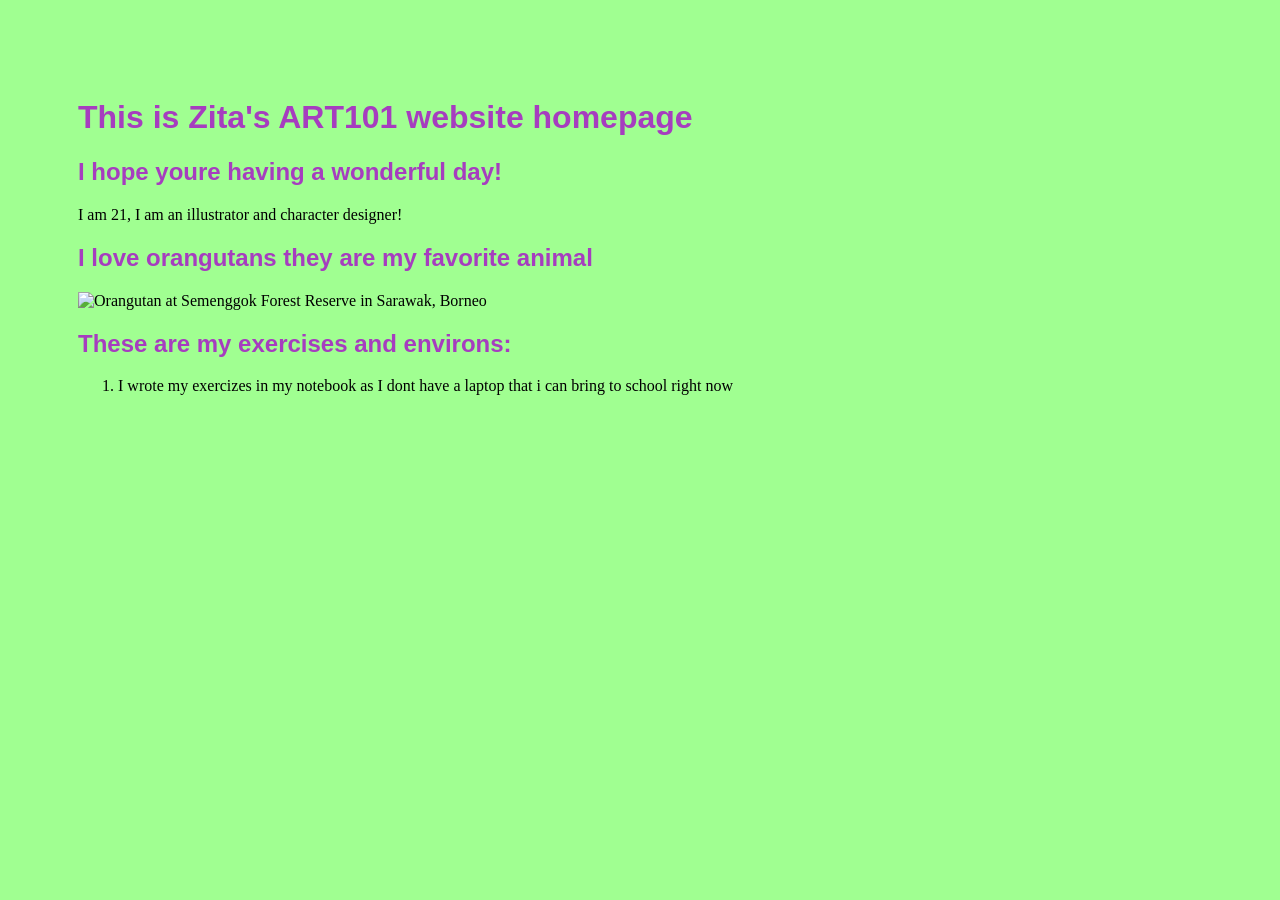
==== index.html @ 150017ed "update" ====
<!doctype html>
<html lang="en">
<head>
    <meta charset="utf-8">
    <title>Zita's ART101 Homepage</title>
    <link href="site.css" rel="stylesheet" type="text/css">
</head>
<body>

    <h1>This is Zita's ART101 website homepage</h1>
    <h2>I hope youre having a wonderful day!</h2>
<p>
   I am 21, I am an illustrator and character designer!
</p>
<h2>I love orangutans they are my favorite animal</h2>
<img src="https://upload.wikimedia.org/wikipedia/commons/b/be/Orang_Utan%2C_Semenggok_Forest_Reserve%2C_Sarawak%2C_Borneo%2C_Malaysia.JPG" alt="Orangutan at Semenggok Forest Reserve in Sarawak, Borneo">
<h2>These are my exercises and environs:</h2>
<ol>
    <li>I wrote my exercizes in my notebook as I dont have a laptop that i can bring to school right now</li>

</ol>
</body>
</html>
---- site.css ----
body {
    background: #A0FF91;
    padding: 70px;
}
h1,
h2,
h3 {
    color: #A63DBF;
    font-family: sans-serif;
}
img {
    width: 200px;
}
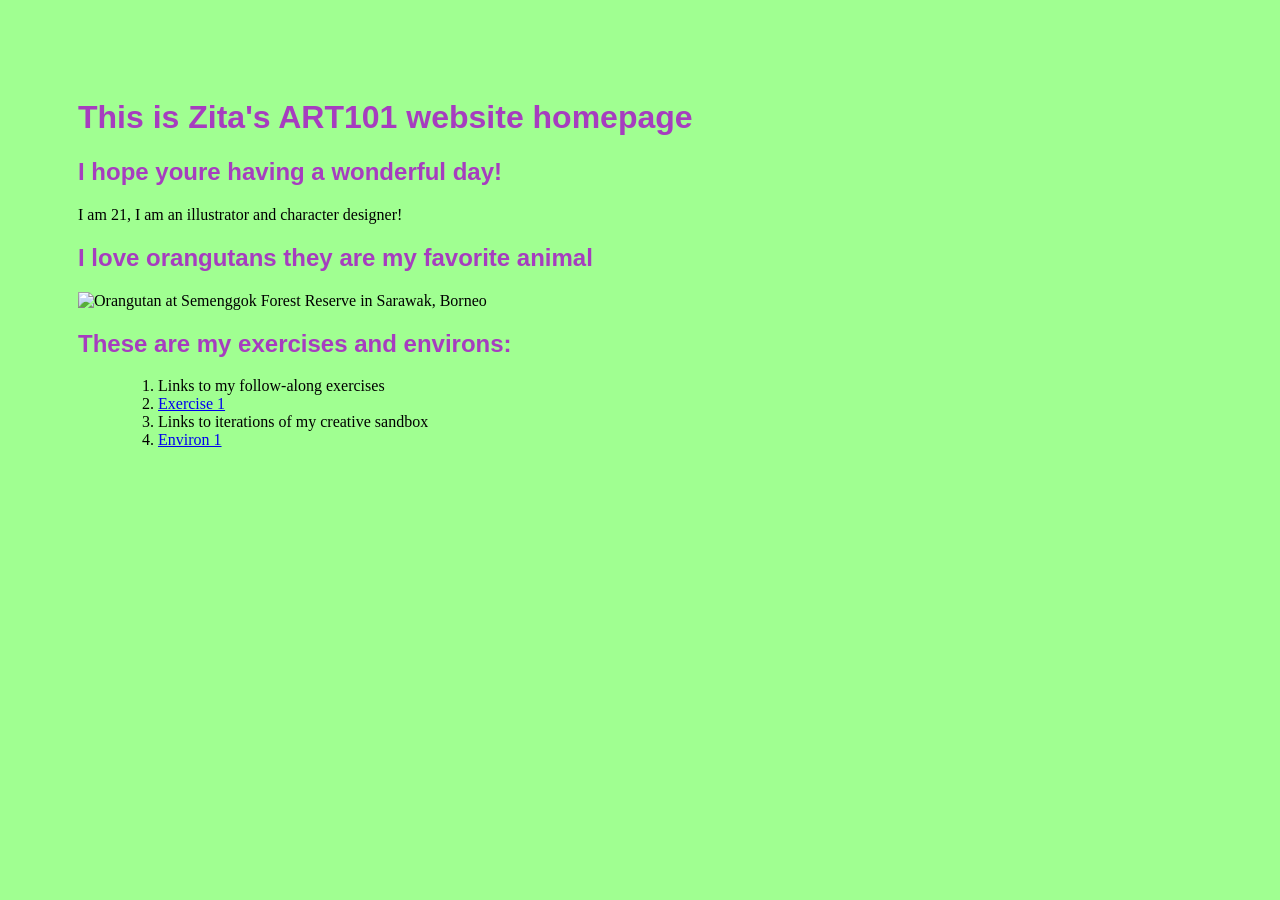
==== commit 75a00b7c: "boo" ====
--- a/index.html
+++ b/index.html
@@ -16,8 +16,12 @@
 <img src="https://upload.wikimedia.org/wikipedia/commons/b/be/Orang_Utan%2C_Semenggok_Forest_Reserve%2C_Sarawak%2C_Borneo%2C_Malaysia.JPG" alt="Orangutan at Semenggok Forest Reserve in Sarawak, Borneo">
 <h2>These are my exercises and environs:</h2>
 <ol>
-    <li>I wrote my exercizes in my notebook as I dont have a laptop that i can bring to school right now</li>
-
+   <ol>
+    <li>Links to my follow-along exercises</li>
+    <li><a href="exercises/ex01.html">Exercise 1</a></li>
+    <li>Links to iterations of my creative sandbox</li>
+    <li><a href="environ/env01.html">Environ 1</a></li>
+</ol>
 </ol>
 </body>
 </html>
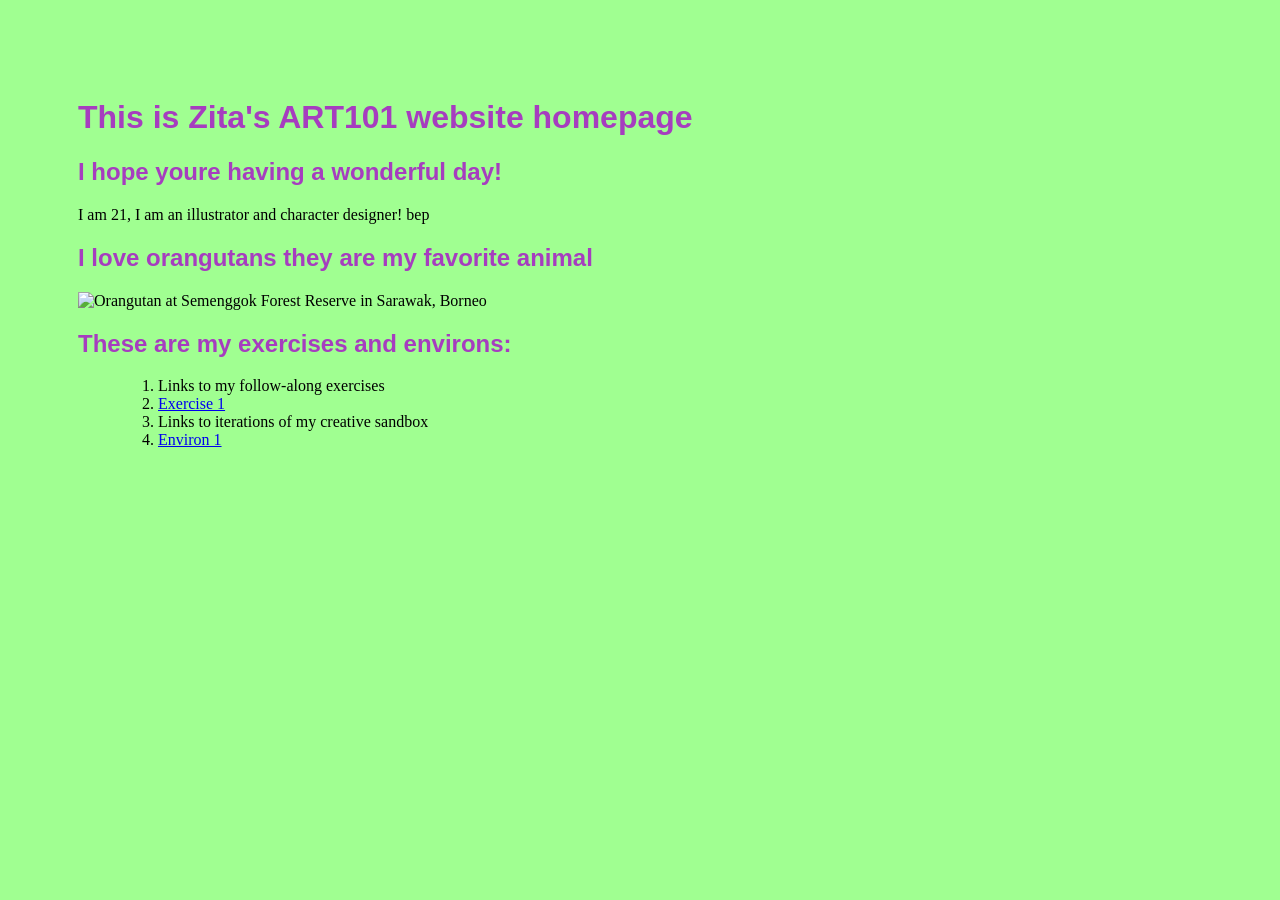
==== commit 25fb5196: "jjjkjkjhkj kjkh" ====
--- a/index.html
+++ b/index.html
@@ -10,7 +10,7 @@
     <h1>This is Zita's ART101 website homepage</h1>
     <h2>I hope youre having a wonderful day!</h2>
 <p>
-   I am 21, I am an illustrator and character designer!
+   I am 21, I am an illustrator and character designer! bep
 </p>
 <h2>I love orangutans they are my favorite animal</h2>
 <img src="https://upload.wikimedia.org/wikipedia/commons/b/be/Orang_Utan%2C_Semenggok_Forest_Reserve%2C_Sarawak%2C_Borneo%2C_Malaysia.JPG" alt="Orangutan at Semenggok Forest Reserve in Sarawak, Borneo">
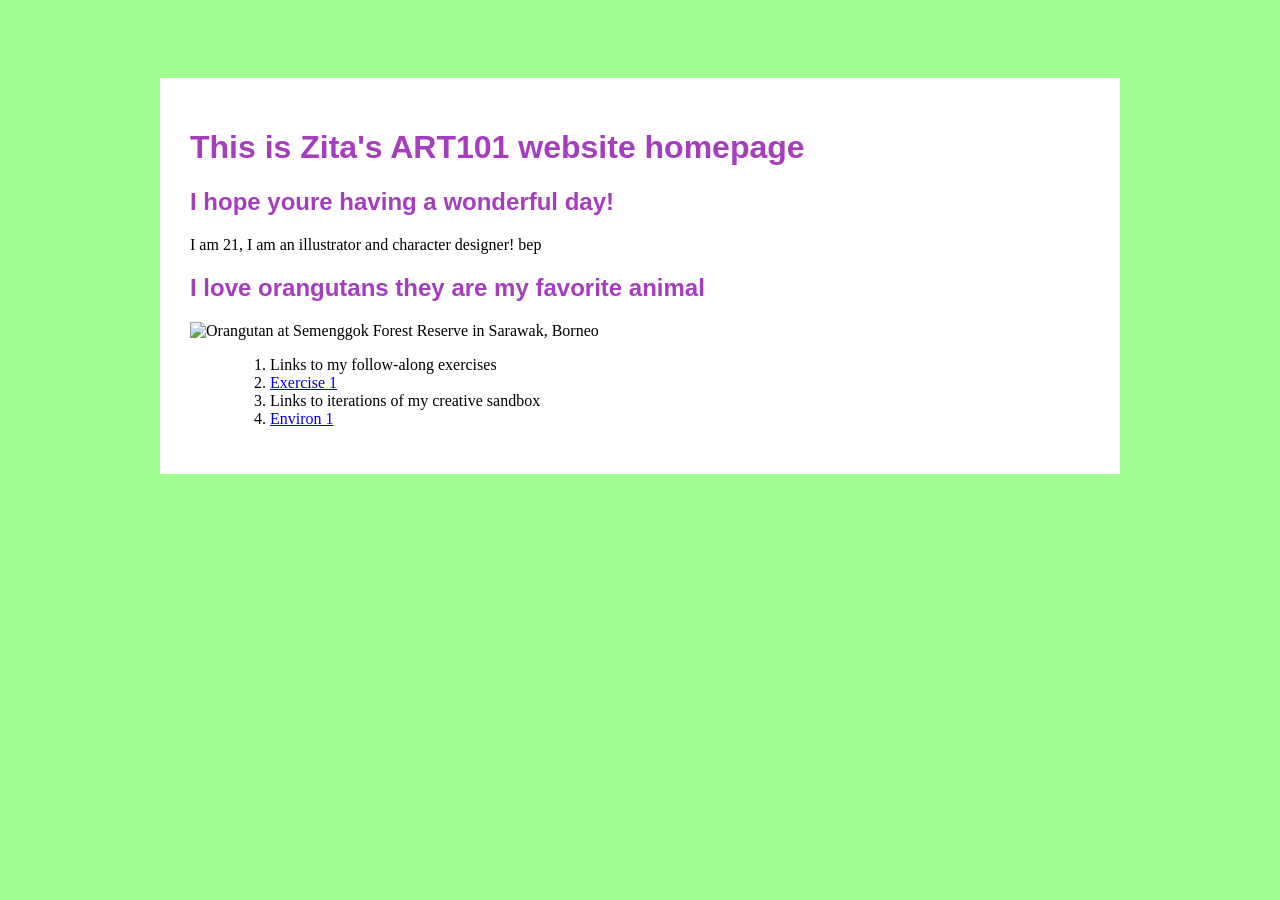
==== commit 685220c3: "kk" ====
--- a/index.html
+++ b/index.html
@@ -6,16 +6,18 @@
     <link href="site.css" rel="stylesheet" type="text/css">
 </head>
 <body>
-
-    <h1>This is Zita's ART101 website homepage</h1>
-    <h2>I hope youre having a wonderful day!</h2>
-<p>
+    <div id="page">
+         <h1>This is Zita's ART101 website homepage</h1>
+         <div id="introduction">  
+            <h2>I hope youre having a wonderful day!</h2>
+    <p>
    I am 21, I am an illustrator and character designer! bep
 </p>
-<h2>I love orangutans they are my favorite animal</h2>
-<img src="https://upload.wikimedia.org/wikipedia/commons/b/be/Orang_Utan%2C_Semenggok_Forest_Reserve%2C_Sarawak%2C_Borneo%2C_Malaysia.JPG" alt="Orangutan at Semenggok Forest Reserve in Sarawak, Borneo">
-<h2>These are my exercises and environs:</h2>
-<ol>
+</div>
+  <div class="profile">
+    <h2>I love orangutans they are my favorite animal</h2>
+    <img src="https://upload.wikimedia.org/wikipedia/commons/b/be/Orang_Utan%2C_Semenggok_Forest_Reserve%2C_Sarawak%2C_Borneo%2C_Malaysia.JPG" alt="Orangutan at Semenggok Forest Reserve in Sarawak, Borneo">
+    <ol>
    <ol>
     <li>Links to my follow-along exercises</li>
     <li><a href="exercises/ex01.html">Exercise 1</a></li>
@@ -23,5 +25,12 @@
     <li><a href="environ/env01.html">Environ 1</a></li>
 </ol>
 </ol>
+</div>
+
+
+</div>
+
+   
+
 </body>
 </html>
--- a/site.css
+++ b/site.css
@@ -10,4 +10,10 @@
 }
 img {
     width: 200px;
+}
+#page {
+    max-width: 900px;
+    margin: 0 auto 0 auto;
+    background: white;
+    padding: 30px;
 }
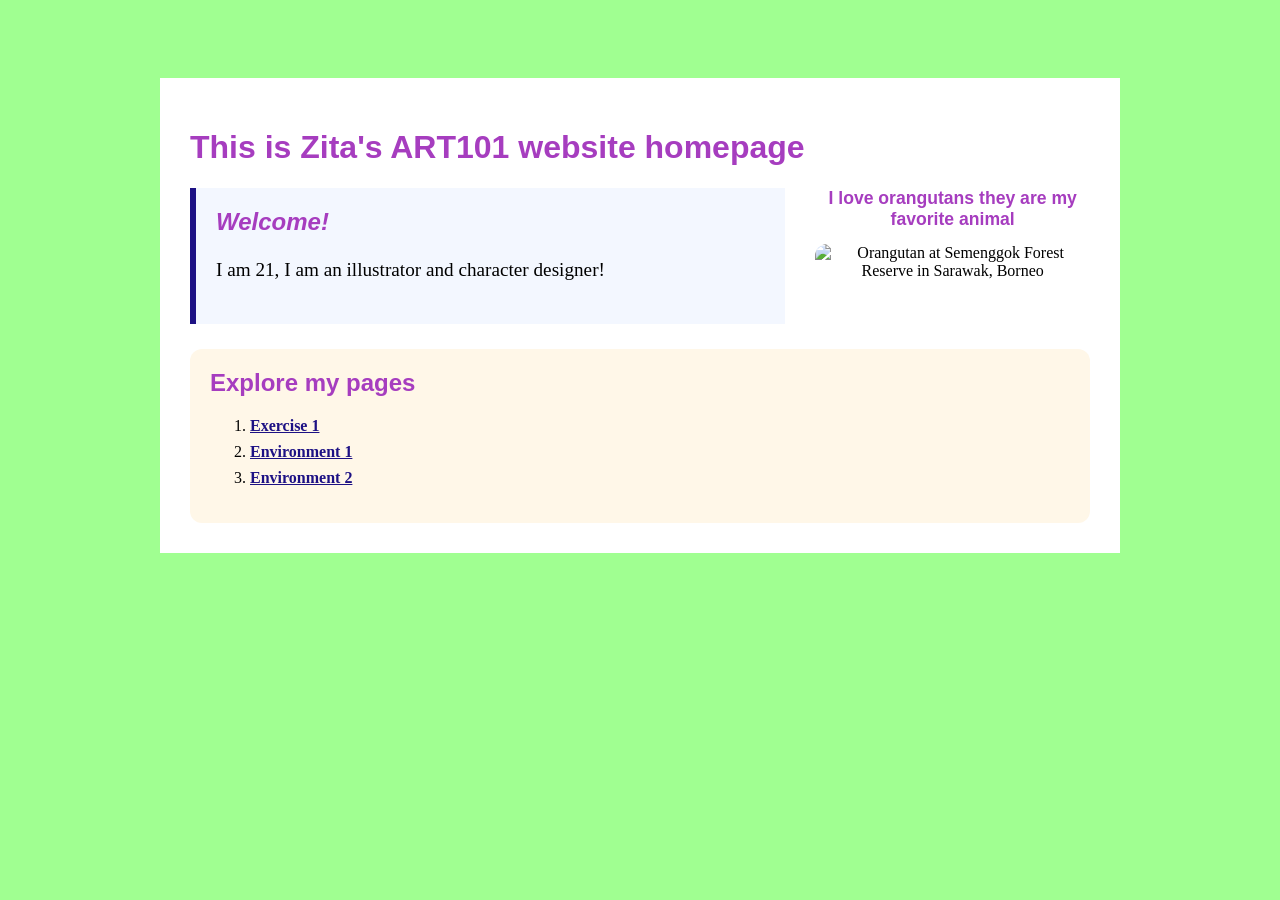
==== commit bbf34b3d: "kkkk mmm" ====
--- a/index.html
+++ b/index.html
@@ -6,31 +6,37 @@
     <link href="site.css" rel="stylesheet" type="text/css">
 </head>
 <body>
+
     <div id="page">
-         <h1>This is Zita's ART101 website homepage</h1>
-         <div id="introduction">  
-            <h2>I hope youre having a wonderful day!</h2>
-    <p>
-   I am 21, I am an illustrator and character designer! bep
-</p>
-</div>
-  <div class="profile">
-    <h2>I love orangutans they are my favorite animal</h2>
-    <img src="https://upload.wikimedia.org/wikipedia/commons/b/be/Orang_Utan%2C_Semenggok_Forest_Reserve%2C_Sarawak%2C_Borneo%2C_Malaysia.JPG" alt="Orangutan at Semenggok Forest Reserve in Sarawak, Borneo">
-    <ol>
-   <ol>
-    <li>Links to my follow-along exercises</li>
-    <li><a href="exercises/ex01.html">Exercise 1</a></li>
-    <li>Links to iterations of my creative sandbox</li>
-    <li><a href="environ/env01.html">Environ 1</a></li>
-</ol>
-</ol>
-</div>
 
+        <h1>This is Zita's ART101 website homepage</h1>
 
-</div>
+        <div class="top-section">
 
-   
+            <div id="introduction">
+                <h2>Welcome!</h2>
+                <p>
+                    I am 21, I am an illustrator and character designer!
+                </p>
+            </div>
+
+            <div class="profile">
+                <h2>I love orangutans they are my favorite animal</h2>
+                <img src="https://upload.wikimedia.org/wikipedia/commons/b/be/Orang_Utan%2C_Semenggok_Forest_Reserve%2C_Sarawak%2C_Borneo%2C_Malaysia.JPG" alt="Orangutan at Semenggok Forest Reserve in Sarawak, Borneo">
+            </div>
+
+        </div>
+
+        <div class="navigation">
+            <h2>Explore my pages</h2>
+            <ol>
+                <li><a href="exercises/ex01.html">Exercise 1</a></li>
+                <li><a href="environ/env01.html">Environment 1</a></li>
+                <li><a href="environ/env02.html">Environment 2</a></li>
+            </ol>
+        </div>
+
+    </div>
 
 </body>
-</html>
+</html>
--- a/site.css
+++ b/site.css
@@ -2,18 +2,86 @@
     background: #A0FF91;
     padding: 70px;
 }
+
 h1,
 h2,
 h3 {
     color: #A63DBF;
     font-family: sans-serif;
 }
+
 img {
     width: 200px;
 }
+
 #page {
     max-width: 900px;
-    margin: 0 auto 0 auto;
+    margin: 0 auto;
     background: white;
     padding: 30px;
+}
+
+.top-section {
+    display: flex;
+    gap: 30px;
+    align-items: flex-start;
+    margin: 0 0 25px 0;
+}
+
+#introduction {
+    background: #f3f7ff;
+    padding: 20px;
+    border-left: 6px solid #1d1184;
+    flex: 2;
+}
+
+#introduction h2 {
+    font-style: italic;
+    margin-top: 0;
+}
+
+#introduction p {
+    font-size: 120%;
+    line-height: 1.5;
+}
+
+.profile {
+    text-align: center;
+    flex: 1;
+}
+
+.profile h2 {
+    font-size: 1.1em;
+    margin-top: 0;
+}
+
+.profile img {
+    width: 140px;
+    height: 140px;
+    object-fit: cover;
+    border-radius: 12px;
+}
+
+.profile p {
+    font-size: 90%;
+    margin-top: 8px;
+}
+
+.navigation {
+    background: #fff7e8;
+    padding: 20px;
+    border-radius: 12px;
+}
+
+.navigation h2 {
+    margin-top: 0;
+}
+
+.navigation li {
+    margin-bottom: 8px;
+}
+
+.navigation a {
+    color: #1d1184;
+    font-weight: bold;
 }
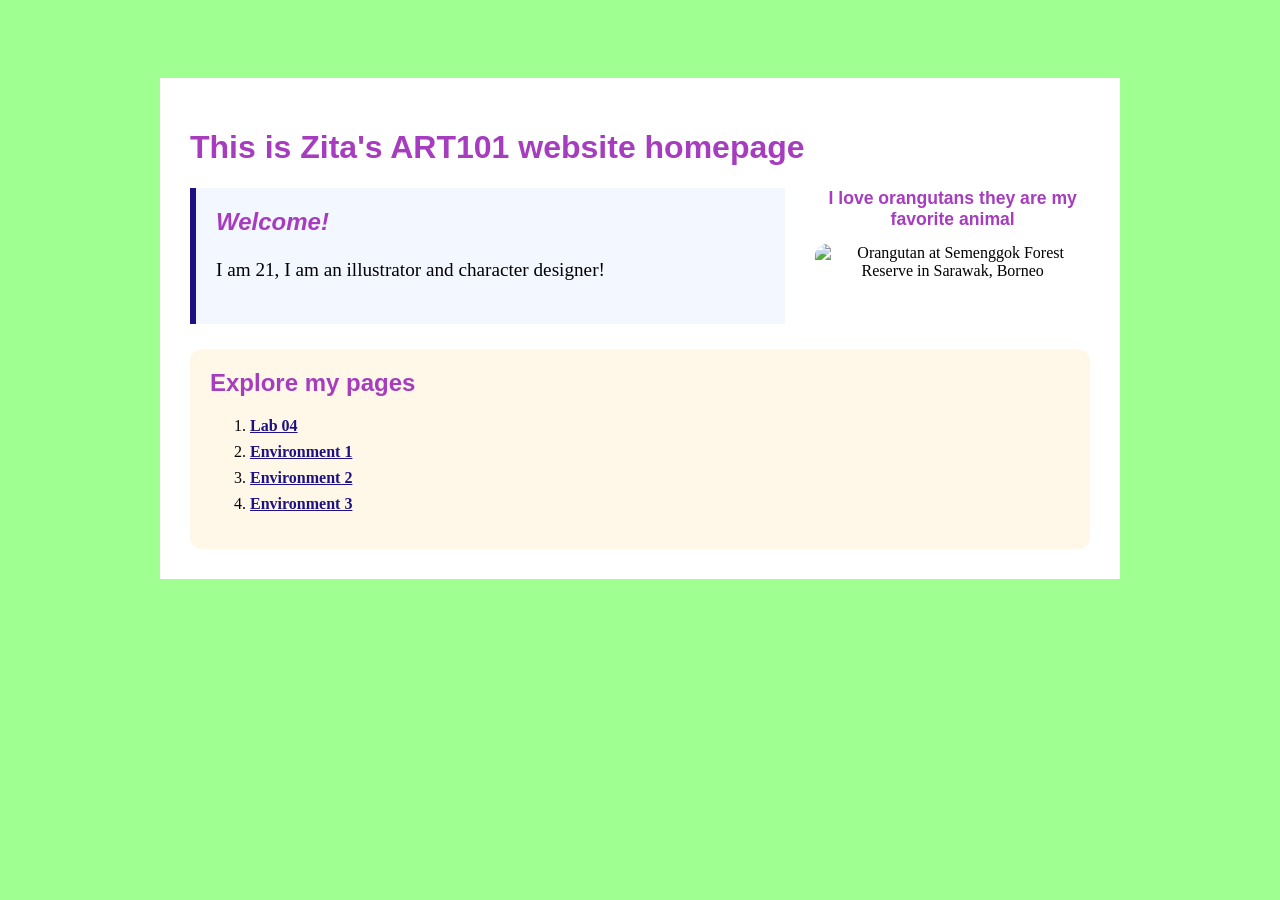
==== commit a482e60b: "popcorn" ====
--- a/index.html
+++ b/index.html
@@ -30,9 +30,10 @@
         <div class="navigation">
             <h2>Explore my pages</h2>
             <ol>
-                <li><a href="exercises/ex01.html">Exercise 1</a></li>
+                <li><a href="environ/exercises/lab04.html">Lab 04</a></li>
                 <li><a href="environ/env01.html">Environment 1</a></li>
                 <li><a href="environ/env02.html">Environment 2</a></li>
+                <li><a href="environ/env03.html">Environment 3</a></li>
             </ol>
         </div>
 
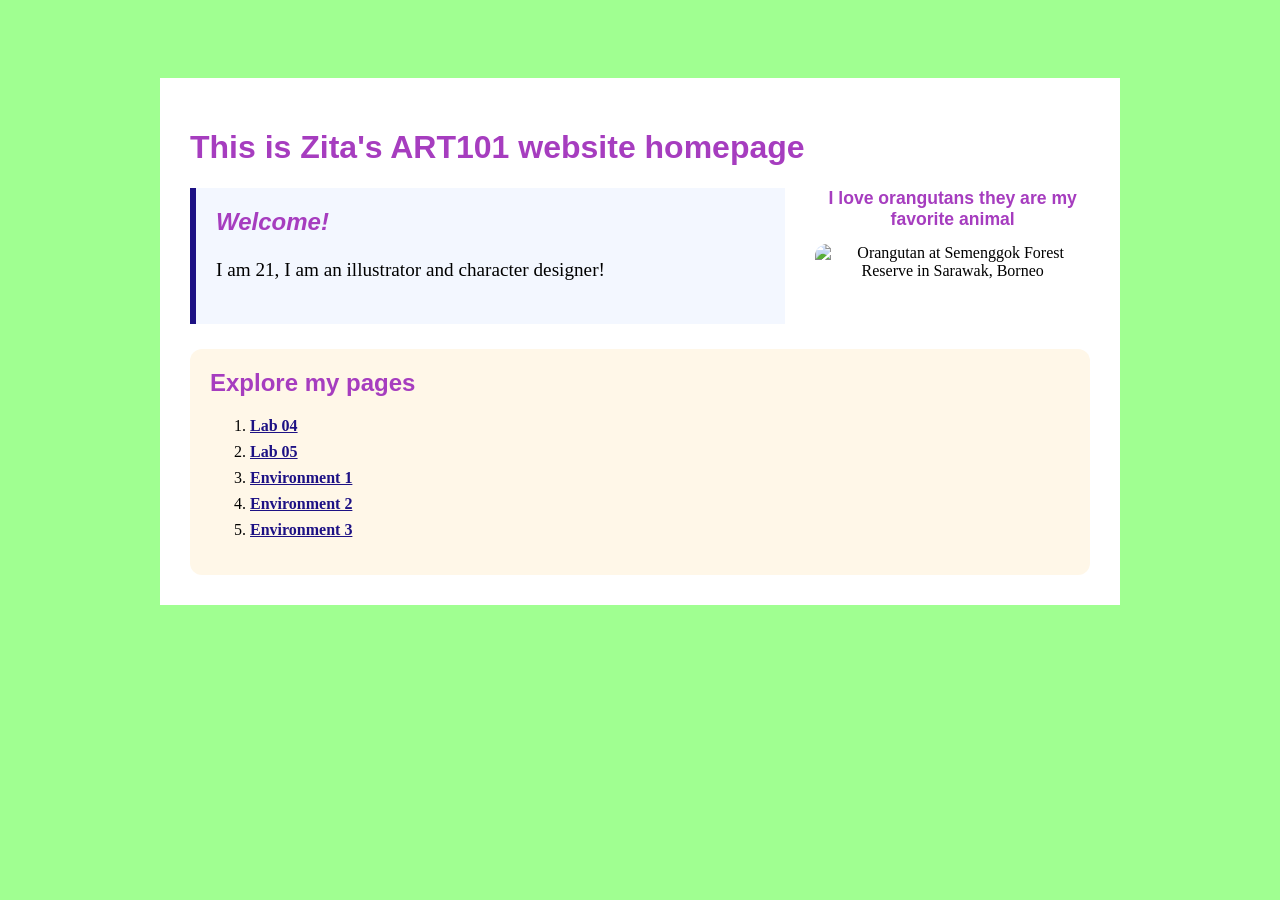
==== commit 32a88cce: "Update index.html" ====
--- a/index.html
+++ b/index.html
@@ -31,6 +31,7 @@
             <h2>Explore my pages</h2>
             <ol>
                 <li><a href="environ/exercises/lab04.html">Lab 04</a></li>
+                <li><a href="environ/exercises/lab05.html">Lab 05</a></li>
                 <li><a href="environ/env01.html">Environment 1</a></li>
                 <li><a href="environ/env02.html">Environment 2</a></li>
                 <li><a href="environ/env03.html">Environment 3</a></li>
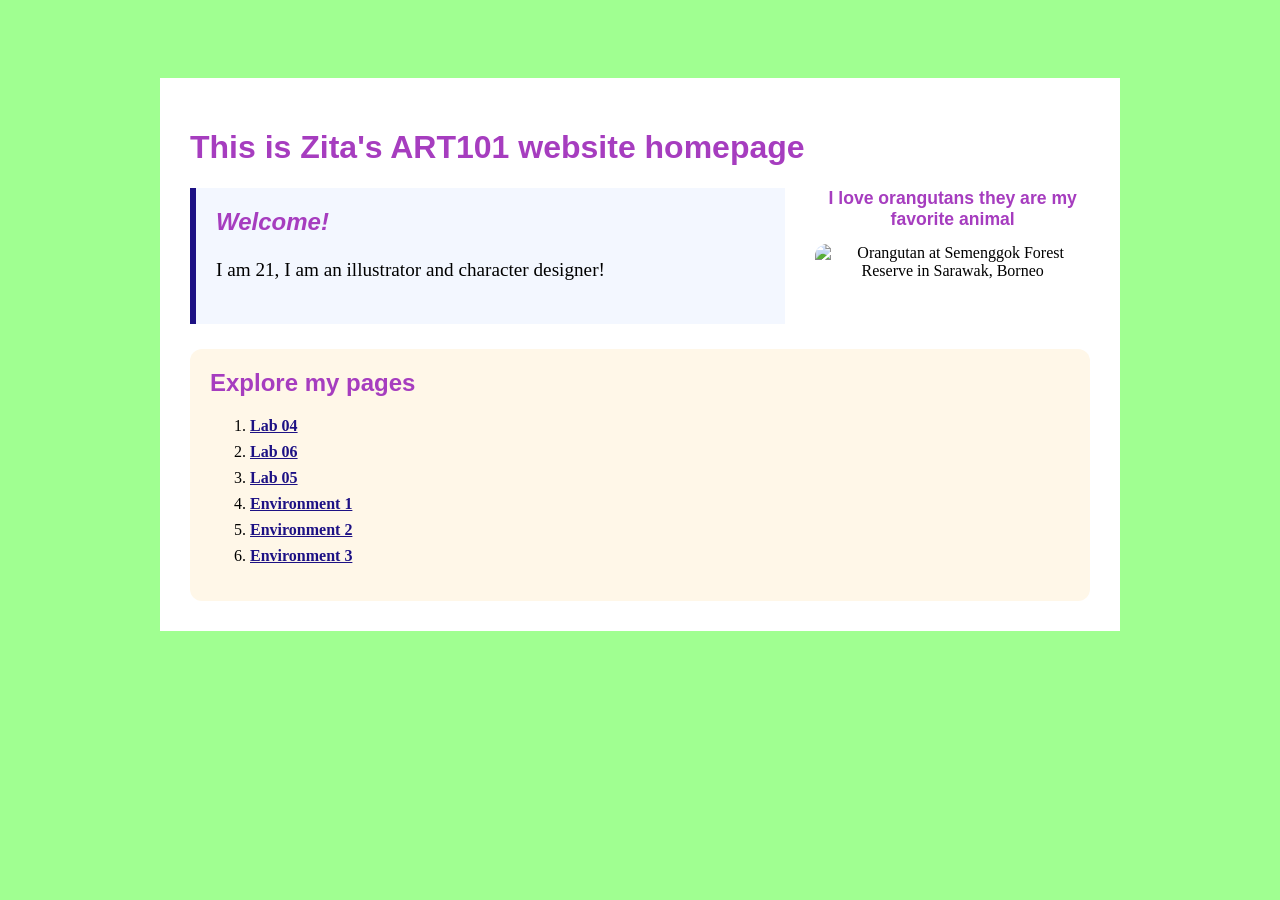
==== commit 709f2ade: "sss" ====
--- a/index.html
+++ b/index.html
@@ -31,6 +31,7 @@
             <h2>Explore my pages</h2>
             <ol>
                 <li><a href="environ/exercises/lab04.html">Lab 04</a></li>
+                  <li><a href="environ/exercises/lab06.html">Lab 06</a></li>
                 <li><a href="environ/exercises/lab05.html">Lab 05</a></li>
                 <li><a href="environ/env01.html">Environment 1</a></li>
                 <li><a href="environ/env02.html">Environment 2</a></li>
